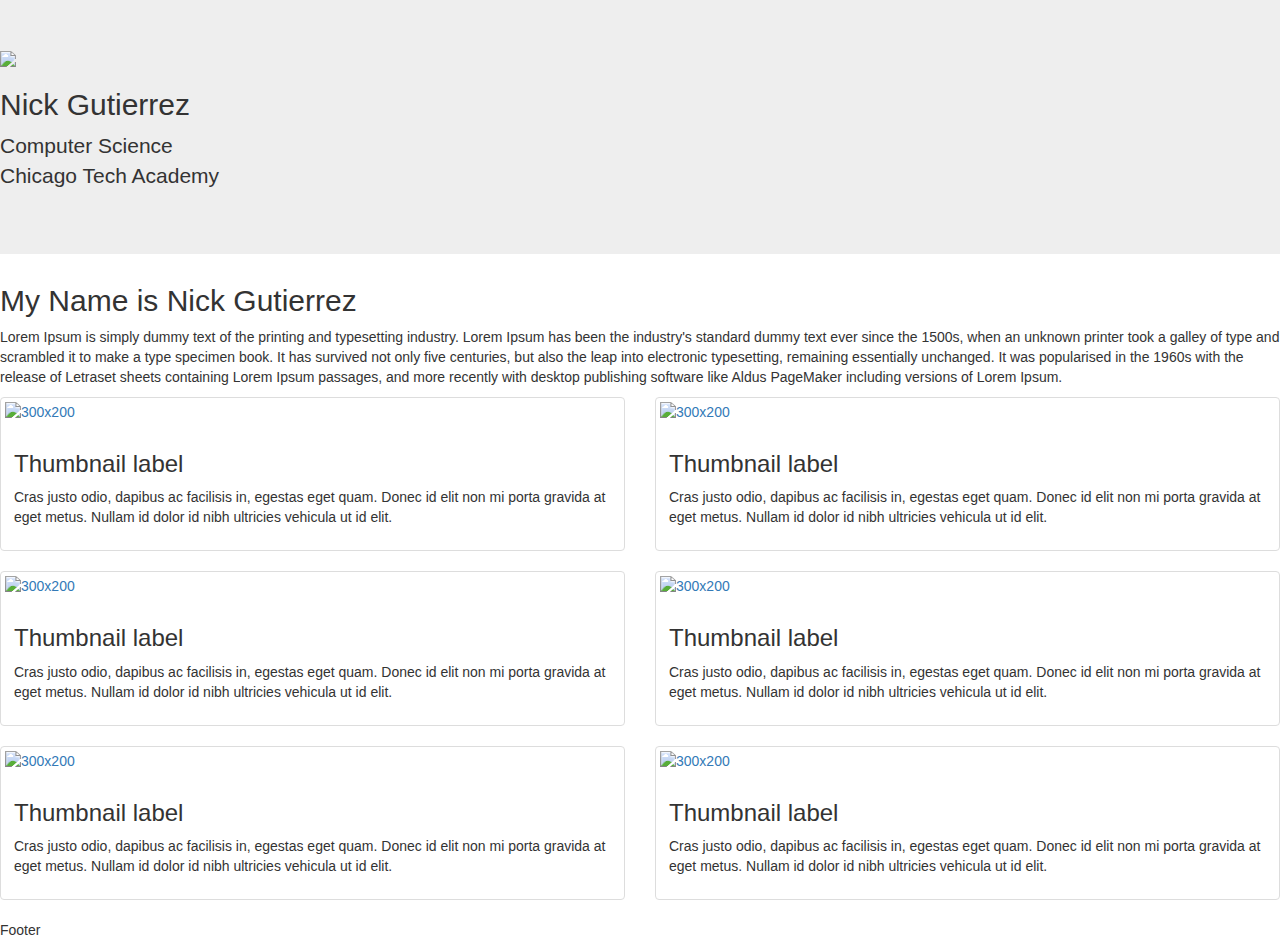
==== index.html @ 5b8cb96d "First commit" ====
<!DOCTYPE html>
<html>
<head>
  <meta charset="utf-8">
  <title>Nick Gutierrez - Portfolio</title>
  <link type="text/css" rel="stylesheet" href="stylesheets/normalize.css"> 
    <!--The link above called "normalize" goes to a CSS page that reset all of the browser defaults. Needs to be on Every Page-->
  <link rel="stylesheet" href="https://maxcdn.bootstrapcdn.com/bootstrap/3.3.5/css/bootstrap.min.css">
    <!--This is the link to the Bootstrap file, via CDN. This means you don't have to download it, it accesses a CSS page from the internet-->
  <link type="text/css" rel="stylesheet" href="stylesheets/landing.css">
    <!--This files goes to the CSS page I provided for the landing page. You can Open it as an example, but DO NOT EDIT IT! Any changes should go on a different CSS document-->
  <link type="text/css" rel="stylesheet" href="stylesheets/style.css">
    <!--This file will be the one that you customize yourself, with your own code.-->
  <link href='https://fonts.googleapis.com/css?family=Audiowide' rel='stylesheet' type='text/css'>
      <!--This link is for the google fonts API, which lets you customize .-->
  <meta name="viewport" content="width=device-width, initial-scale=1">
    <!--This makes the webpage check the size of the device it's on. This lets your page be mobile responsive-->
</head>
<body>
  <div class="jumbotron">
      <div class="portrait_name">
        <img class="portrait" src="http://nickgutierrez.xyz/img/otter.jpg">
        <h2>Nick Gutierrez</h2>
        <p>Computer Science<br>
          Chicago Tech Academy</p>
      </div>
  </div>

<content>
    <article>
        <h2>My Name is Nick Gutierrez</h2>
        <p>Lorem Ipsum is simply dummy text of the printing and typesetting industry. Lorem Ipsum has been the industry's standard dummy text ever since the 1500s, when an unknown printer took a galley of type and scrambled it to make a type specimen book. It has survived not only five centuries, but also the leap into electronic typesetting, remaining essentially unchanged. It was popularised in the 1960s with the release of Letraset sheets containing Lorem Ipsum passages, and more recently with desktop publishing software like Aldus PageMaker including versions of Lorem Ipsum.</p>
    </article>

<div class="thumbnail_space">
<div class="row">
    <div class="col-sm-6 col-md-6">
        <div class="thumbnail">
          <a target="_blank" href=""><img  alt="300x200" src="http://nickgutierrez.xyz/img/filler_image.svg" class="thumbnail_image img-responsive"></a>
            <div class="caption">
                 <h3>Thumbnail label</h3>

                <p>Cras justo odio, dapibus ac facilisis in, egestas eget quam. Donec id
                    elit non mi porta gravida at eget metus. Nullam id dolor id nibh ultricies
                    vehicula ut id elit.</p>

            </div>
        </div>
    </div>
    <div class="col-sm-6 col-md-6">
        <div class="thumbnail">
          <a target="_blank" href=""><img  alt="300x200" src="http://nickgutierrez.xyz/img/filler_image.svg" class="thumbnail_image img-responsive"></a>
            <div class="caption">
                 <h3>Thumbnail label</h3>

                <p>Cras justo odio, dapibus ac facilisis in, egestas eget quam. Donec id
                    elit non mi porta gravida at eget metus. Nullam id dolor id nibh ultricies
                    vehicula ut id elit.</p>

            </div>
        </div>
    </div>
    <div class="col-sm-6 col-md-6">
        <div class="thumbnail">
          <a target="_blank" href=""><img  alt="300x200" src="http://nickgutierrez.xyz/img/filler_image.svg" class="thumbnail_image img-responsive"></a>
            <div class="caption">
                 <h3>Thumbnail label</h3>

                <p>Cras justo odio, dapibus ac facilisis in, egestas eget quam. Donec id
                    elit non mi porta gravida at eget metus. Nullam id dolor id nibh ultricies
                    vehicula ut id elit.</p>

                          </div>
        </div>
    </div>
    <div class="col-sm-6 col-md-6">
        <div class="thumbnail">
          <a target="_blank" href=""><img  alt="300x200" src="http://nickgutierrez.xyz/img/filler_image.svg" class="thumbnail_image img-responsive"></a>
            <div class="caption">
                 <h3>Thumbnail label</h3>

                <p>Cras justo odio, dapibus ac facilisis in, egestas eget quam. Donec id
                    elit non mi porta gravida at eget metus. Nullam id dolor id nibh ultricies
                    vehicula ut id elit.</p>

                          </div>
        </div>
    </div>
    <div class="col-sm-6 col-md-6">
        <div class="thumbnail">
          <a target="_blank" href=""><img  alt="300x200" src="http://nickgutierrez.xyz/img/filler_image.svg" class="thumbnail_image img-responsive"></a>
            <div class="caption">
                 <h3>Thumbnail label</h3>

                <p>Cras justo odio, dapibus ac facilisis in, egestas eget quam. Donec id
                    elit non mi porta gravida at eget metus. Nullam id dolor id nibh ultricies
                    vehicula ut id elit.</p>

                          </div>
        </div>
    </div>
    <div class="col-sm-6 col-md-6">
        <div class="thumbnail">
          <a target="_blank" href=""><img  alt="300x200" src="http://nickgutierrez.xyz/img/filler_image.svg" class="thumbnail_image img-responsive"></a>
            <div class="caption">
                 <h3>Thumbnail label</h3>

                <p>Cras justo odio, dapibus ac facilisis in, egestas eget quam. Donec id
                    elit non mi porta gravida at eget metus. Nullam id dolor id nibh ultricies
                    vehicula ut id elit.</p>

                          </div>
        </div>
    </div>
</div>

</div> <!--End of Row-->
</div><!--End of thumbnail_space-->
</content>

<footer>
    Footer
</footer>
<!--This stuff is the javascript information. The top is for jQuery, the second is Bootstrap, and the 3rd is one one you will edit-->
	<script src="http://code.jquery.com/jquery-1.11.0.min.js" type="text/javascript" charset="utf-8"></script>
	<script src="https://maxcdn.bootstrapcdn.com/bootstrap/3.3.5/js/bootstrap.min.js"></script>
	<script src="js/scripts.js" type="text/javascript" charset="utf-8"></script>
</body>
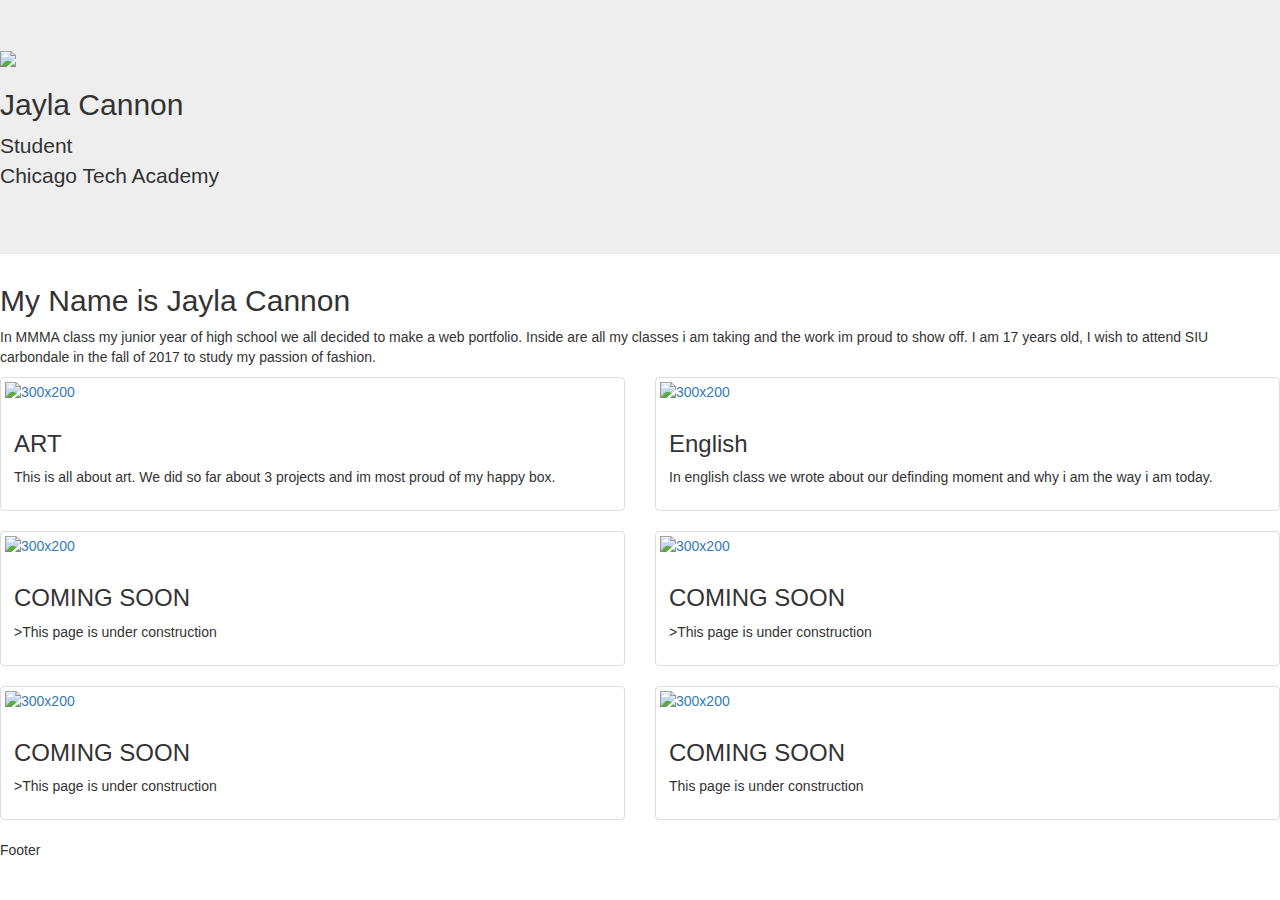
==== commit b8a3e006: "First commit" ====
--- a/index.html
+++ b/index.html
@@ -20,16 +20,16 @@
   <div class="jumbotron">
       <div class="portrait_name">
         <img class="portrait" src="http://nickgutierrez.xyz/img/otter.jpg">
-        <h2>Nick Gutierrez</h2>
-        <p>Computer Science<br>
+        <h2>Jayla Cannon</h2>
+        <p>Student<br>
           Chicago Tech Academy</p>
       </div>
   </div>
 
 <content>
     <article>
-        <h2>My Name is Nick Gutierrez</h2>
-        <p>Lorem Ipsum is simply dummy text of the printing and typesetting industry. Lorem Ipsum has been the industry's standard dummy text ever since the 1500s, when an unknown printer took a galley of type and scrambled it to make a type specimen book. It has survived not only five centuries, but also the leap into electronic typesetting, remaining essentially unchanged. It was popularised in the 1960s with the release of Letraset sheets containing Lorem Ipsum passages, and more recently with desktop publishing software like Aldus PageMaker including versions of Lorem Ipsum.</p>
+        <h2>My Name is Jayla Cannon</h2>
+        <p>In MMMA class my junior year of high school we all decided to make a web portfolio. Inside are all my classes i am taking and the work im proud to show off. I am 17 years old, I wish to attend SIU carbondale in the fall of 2017 to study my passion of fashion. </p>
     </article>
 
 <div class="thumbnail_space">
@@ -38,11 +38,11 @@
         <div class="thumbnail">
           <a target="_blank" href=""><img  alt="300x200" src="http://nickgutierrez.xyz/img/filler_image.svg" class="thumbnail_image img-responsive"></a>
             <div class="caption">
-                 <h3>Thumbnail label</h3>
+                 <h3>ART</h3>
 
-                <p>Cras justo odio, dapibus ac facilisis in, egestas eget quam. Donec id
-                    elit non mi porta gravida at eget metus. Nullam id dolor id nibh ultricies
-                    vehicula ut id elit.</p>
+                <p>This is all about art. We did so far about 3 projects and im most proud of my happy box.
+                    
+                    </p>
 
             </div>
         </div>
@@ -51,11 +51,11 @@
         <div class="thumbnail">
           <a target="_blank" href=""><img  alt="300x200" src="http://nickgutierrez.xyz/img/filler_image.svg" class="thumbnail_image img-responsive"></a>
             <div class="caption">
-                 <h3>Thumbnail label</h3>
+                 <h3>English</h3>
 
-                <p>Cras justo odio, dapibus ac facilisis in, egestas eget quam. Donec id
-                    elit non mi porta gravida at eget metus. Nullam id dolor id nibh ultricies
-                    vehicula ut id elit.</p>
+                <p>In english class we wrote about our definding moment and why i am the way i am today. 
+                    
+                    </p>
 
             </div>
         </div>
@@ -64,11 +64,11 @@
         <div class="thumbnail">
           <a target="_blank" href=""><img  alt="300x200" src="http://nickgutierrez.xyz/img/filler_image.svg" class="thumbnail_image img-responsive"></a>
             <div class="caption">
-                 <h3>Thumbnail label</h3>
+                 <h3>COMING SOON</h3>
 
-                <p>Cras justo odio, dapibus ac facilisis in, egestas eget quam. Donec id
-                    elit non mi porta gravida at eget metus. Nullam id dolor id nibh ultricies
-                    vehicula ut id elit.</p>
+                <p>>This page is under construction
+                   
+                    </p>
 
                           </div>
         </div>
@@ -77,11 +77,9 @@
         <div class="thumbnail">
           <a target="_blank" href=""><img  alt="300x200" src="http://nickgutierrez.xyz/img/filler_image.svg" class="thumbnail_image img-responsive"></a>
             <div class="caption">
-                 <h3>Thumbnail label</h3>
+                 <h3>COMING SOON</h3>
 
-                <p>Cras justo odio, dapibus ac facilisis in, egestas eget quam. Donec id
-                    elit non mi porta gravida at eget metus. Nullam id dolor id nibh ultricies
-                    vehicula ut id elit.</p>
+                <p>>This page is under construction</p>
 
                           </div>
         </div>
@@ -90,11 +88,11 @@
         <div class="thumbnail">
           <a target="_blank" href=""><img  alt="300x200" src="http://nickgutierrez.xyz/img/filler_image.svg" class="thumbnail_image img-responsive"></a>
             <div class="caption">
-                 <h3>Thumbnail label</h3>
+                 <h3>COMING SOON</h3>
 
-                <p>Cras justo odio, dapibus ac facilisis in, egestas eget quam. Donec id
-                    elit non mi porta gravida at eget metus. Nullam id dolor id nibh ultricies
-                    vehicula ut id elit.</p>
+                <p>>This page is under construction
+                    
+                    </p>
 
                           </div>
         </div>
@@ -103,11 +101,11 @@
         <div class="thumbnail">
           <a target="_blank" href=""><img  alt="300x200" src="http://nickgutierrez.xyz/img/filler_image.svg" class="thumbnail_image img-responsive"></a>
             <div class="caption">
-                 <h3>Thumbnail label</h3>
+                 <h3>COMING SOON</h3>
 
-                <p>Cras justo odio, dapibus ac facilisis in, egestas eget quam. Donec id
-                    elit non mi porta gravida at eget metus. Nullam id dolor id nibh ultricies
-                    vehicula ut id elit.</p>
+                <p>This page is under construction
+                    
+                    </p>
 
                           </div>
         </div>
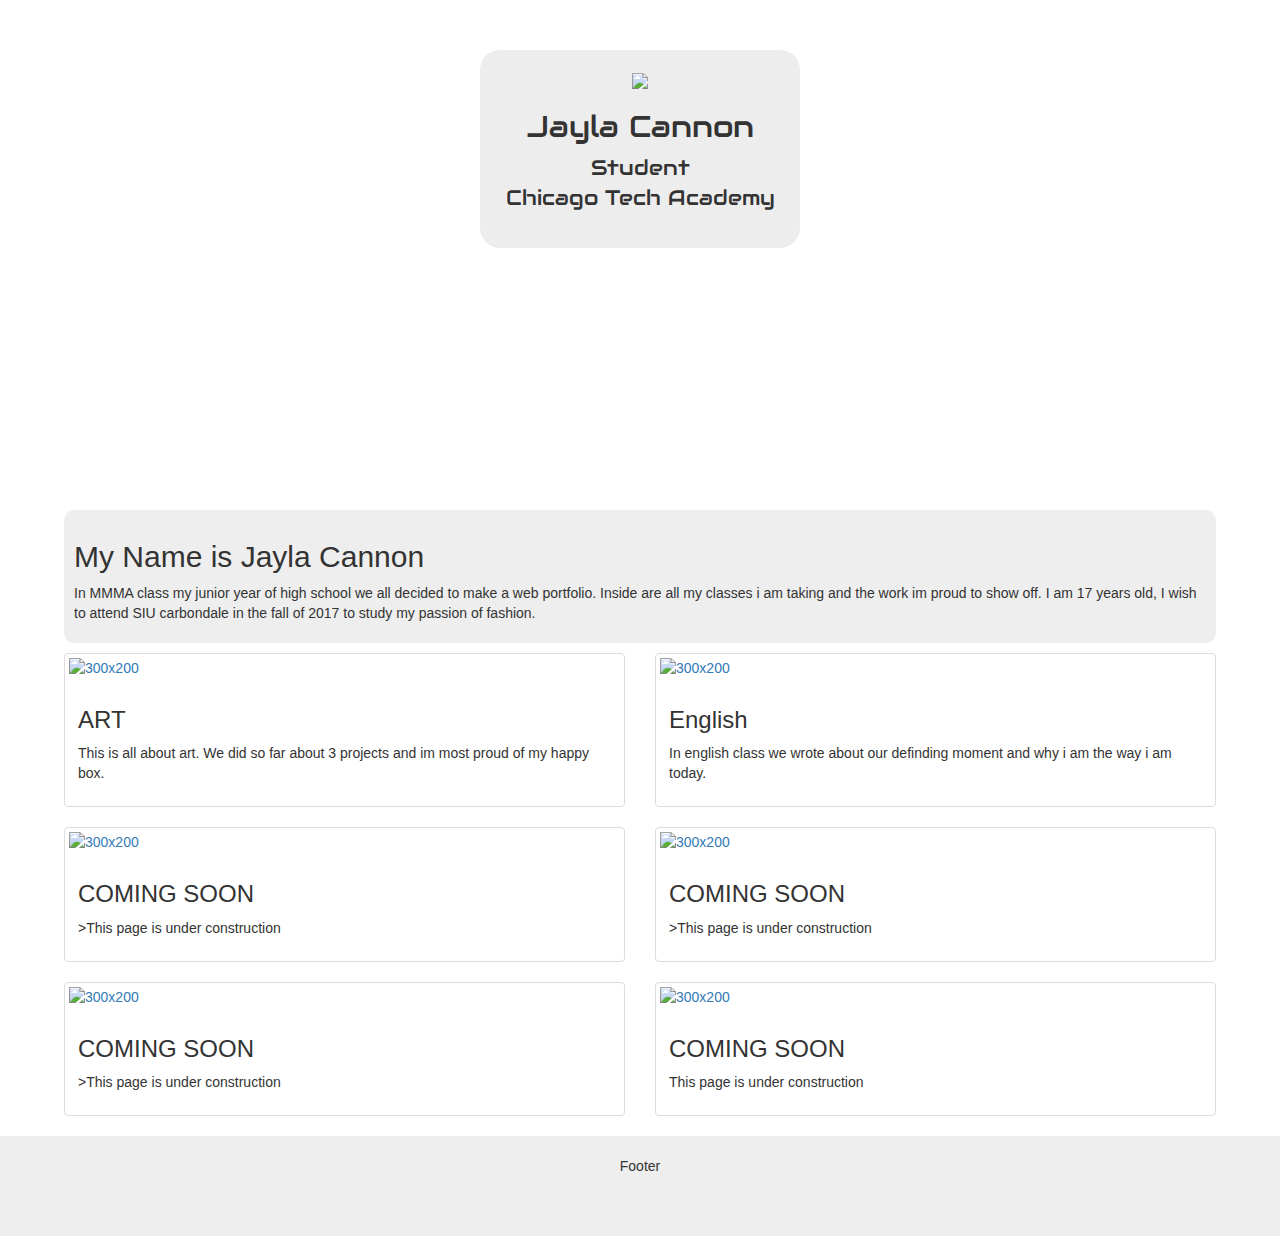
==== commit 031755a1: "First commit" ====
--- a/index.html
+++ b/index.html
@@ -19,7 +19,7 @@
 <body>
   <div class="jumbotron">
       <div class="portrait_name">
-        <img class="portrait" src="http://nickgutierrez.xyz/img/otter.jpg">
+        <img class="portrait" src="http://i1159.photobucket.com/albums/p632/jcannon2/10946468_1605057613050940_189459917_n_zpsy5ewq6pi.jpg">
         <h2>Jayla Cannon</h2>
         <p>Student<br>
           Chicago Tech Academy</p>
--- a/stylesheets/landing.css
+++ b/stylesheets/landing.css
@@ -0,0 +1,102 @@
+/**********************************
+GENERAL
+***********************************/
+
+
+/**********************************
+NAVIGATION 
+***********************************/
+
+
+
+/**********************************
+HEADER
+***********************************/
+
+.portrait{
+    max-width:auto;
+    max-height:250px;
+}
+
+.jumbotron{
+    text-align:center;
+    margin-bottom:10px;
+    height:500px;
+    padding-top:50px;
+}
+
+.portrait_name{
+    width:320px;
+    margin:0 auto;
+    padding:20px;
+    border-radius:20px;
+}
+
+/**********************************
+MAIN CONTENT
+***********************************/
+.thumbnail_space{
+    max-width:90%;
+    margin:0 auto;
+}
+
+.thumbnail_image{
+  max-height:200px;
+  max-width:242px;
+}
+
+article{
+    width:90%;
+    margin:0 auto;
+    padding:10px;
+    border-radius:10px;
+    margin-bottom:10px;
+}
+
+/**********************************
+FOOTER - Layout and Sizing
+***********************************/
+footer{
+    height:100px;
+    text-align:center;
+    padding:20px;
+}
+
+/**********************************
+PAGE: _______
+***********************************/
+
+
+
+/**********************************
+FONTS
+***********************************/
+.portrait_name{
+    font-family: 'Audiowide', cursive;
+}
+
+/**********************************
+COLORS and BACKGROUNDS
+Color 1:
+Color 1:
+Color 1:
+Color 1:
+Color 1:
+***********************************/
+
+article{
+    background:#eee;
+}
+
+footer{
+    background:#eee;
+}
+
+.jumbotron{
+  background: url('https://picjumbo.imgix.net/HNCK8910.jpg?q=40&w=1650&sharp=30') no-repeat center;
+  background-size: cover;
+}
+
+.portrait_name{
+    background: rgba(230, 230, 230, 0.7);
+}--- a/stylesheets/style.css
+++ b/stylesheets/style.css
@@ -0,0 +1,52 @@
+/*
+  Built Mobile First: All Generic sizing and layouts are placed in main part of CSS. 
+  All sizing and layout changes specific to screen sizes is down in media-query area.
+  All color based things are seperate to allow for tweaking later out.
+*/
+
+/**********************************
+GENERAL
+***********************************/
+
+
+/**********************************
+NAVIGATION 
+***********************************/
+
+
+
+/**********************************
+HEADER
+***********************************/
+
+
+/**********************************
+MAIN CONTENT
+***********************************/
+
+
+/**********************************
+FOOTER - Layout and Sizing
+***********************************/
+
+
+/**********************************
+PAGE: _______
+***********************************/
+
+
+
+/**********************************
+FONTS
+***********************************/
+
+
+
+/**********************************
+COLORS and BACKGROUNDS
+Color 1:
+Color 1:
+Color 1:
+Color 1:
+Color 1:
+***********************************/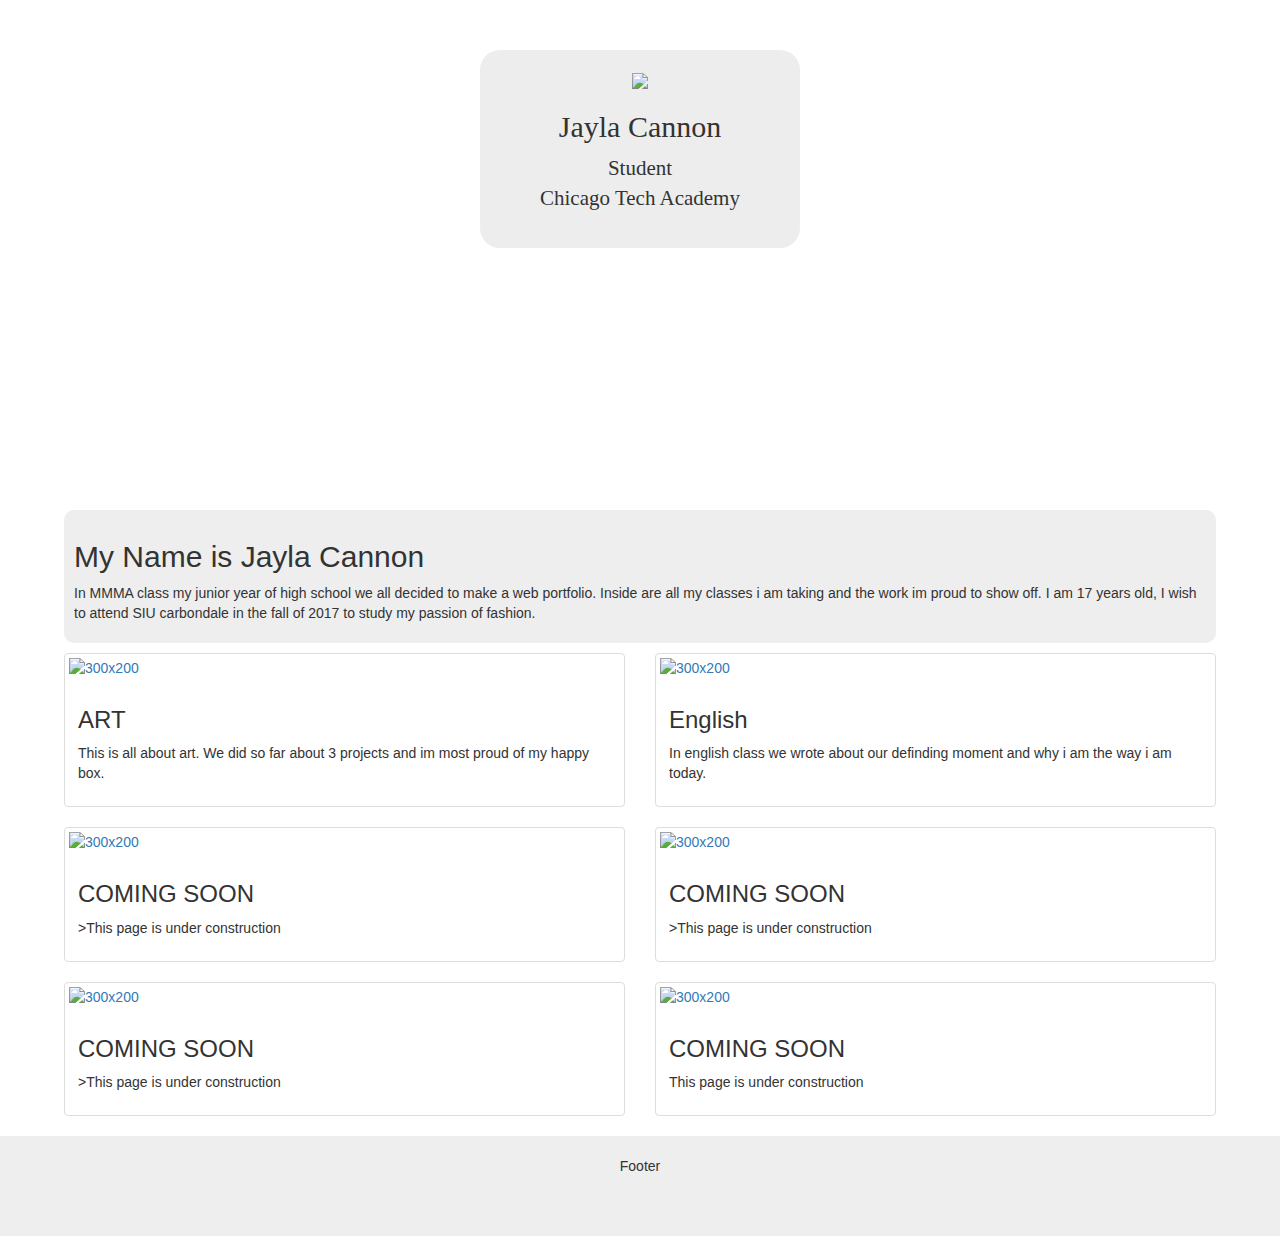
==== commit b39ede84: "First commit" ====
--- a/index.html
+++ b/index.html
@@ -2,7 +2,7 @@
 <html>
 <head>
   <meta charset="utf-8">
-  <title>Nick Gutierrez - Portfolio</title>
+  <title>Jayla Cannon - Portfolio</title>
   <link type="text/css" rel="stylesheet" href="stylesheets/normalize.css"> 
     <!--The link above called "normalize" goes to a CSS page that reset all of the browser defaults. Needs to be on Every Page-->
   <link rel="stylesheet" href="https://maxcdn.bootstrapcdn.com/bootstrap/3.3.5/css/bootstrap.min.css">
@@ -36,8 +36,9 @@
 <div class="row">
     <div class="col-sm-6 col-md-6">
         <div class="thumbnail">
-          <a target="_blank" href=""><img  alt="300x200" src="http://nickgutierrez.xyz/img/filler_image.svg" class="thumbnail_image img-responsive"></a>
+          <a target="_blank" href=""><img  alt="300x200" src="http://i1159.photobucket.com/albums/p632/jcannon2/download_zpstkvwrv8j.jpg" class="thumbnail_image img-responsive"></a>
             <div class="caption">
+              
                  <h3>ART</h3>
 
                 <p>This is all about art. We did so far about 3 projects and im most proud of my happy box.
@@ -49,7 +50,7 @@
     </div>
     <div class="col-sm-6 col-md-6">
         <div class="thumbnail">
-          <a target="_blank" href=""><img  alt="300x200" src="http://nickgutierrez.xyz/img/filler_image.svg" class="thumbnail_image img-responsive"></a>
+          <a target="_blank" href=""><img  alt="300x200" src="http://i1159.photobucket.com/albums/p632/jcannon2/american-vs-british-english_zps82corrda.jpg" class="thumbnail_image img-responsive"></a>
             <div class="caption">
                  <h3>English</h3>
 
--- a/stylesheets/landing.css
+++ b/stylesheets/landing.css
@@ -72,7 +72,7 @@
 FONTS
 ***********************************/
 .portrait_name{
-    font-family: 'Audiowide', cursive;
+    font-family: 'Normal 400 Italic', cursive;
 }
 
 /**********************************
@@ -93,7 +93,7 @@
 }
 
 .jumbotron{
-  background: url('https://picjumbo.imgix.net/HNCK8910.jpg?q=40&w=1650&sharp=30') no-repeat center;
+  background: url('http://i1159.photobucket.com/albums/p632/jcannon2/NYCWardrobeStylist_zpsdm2qyddh.png') no-repeat center;
   background-size: cover;
 }
 
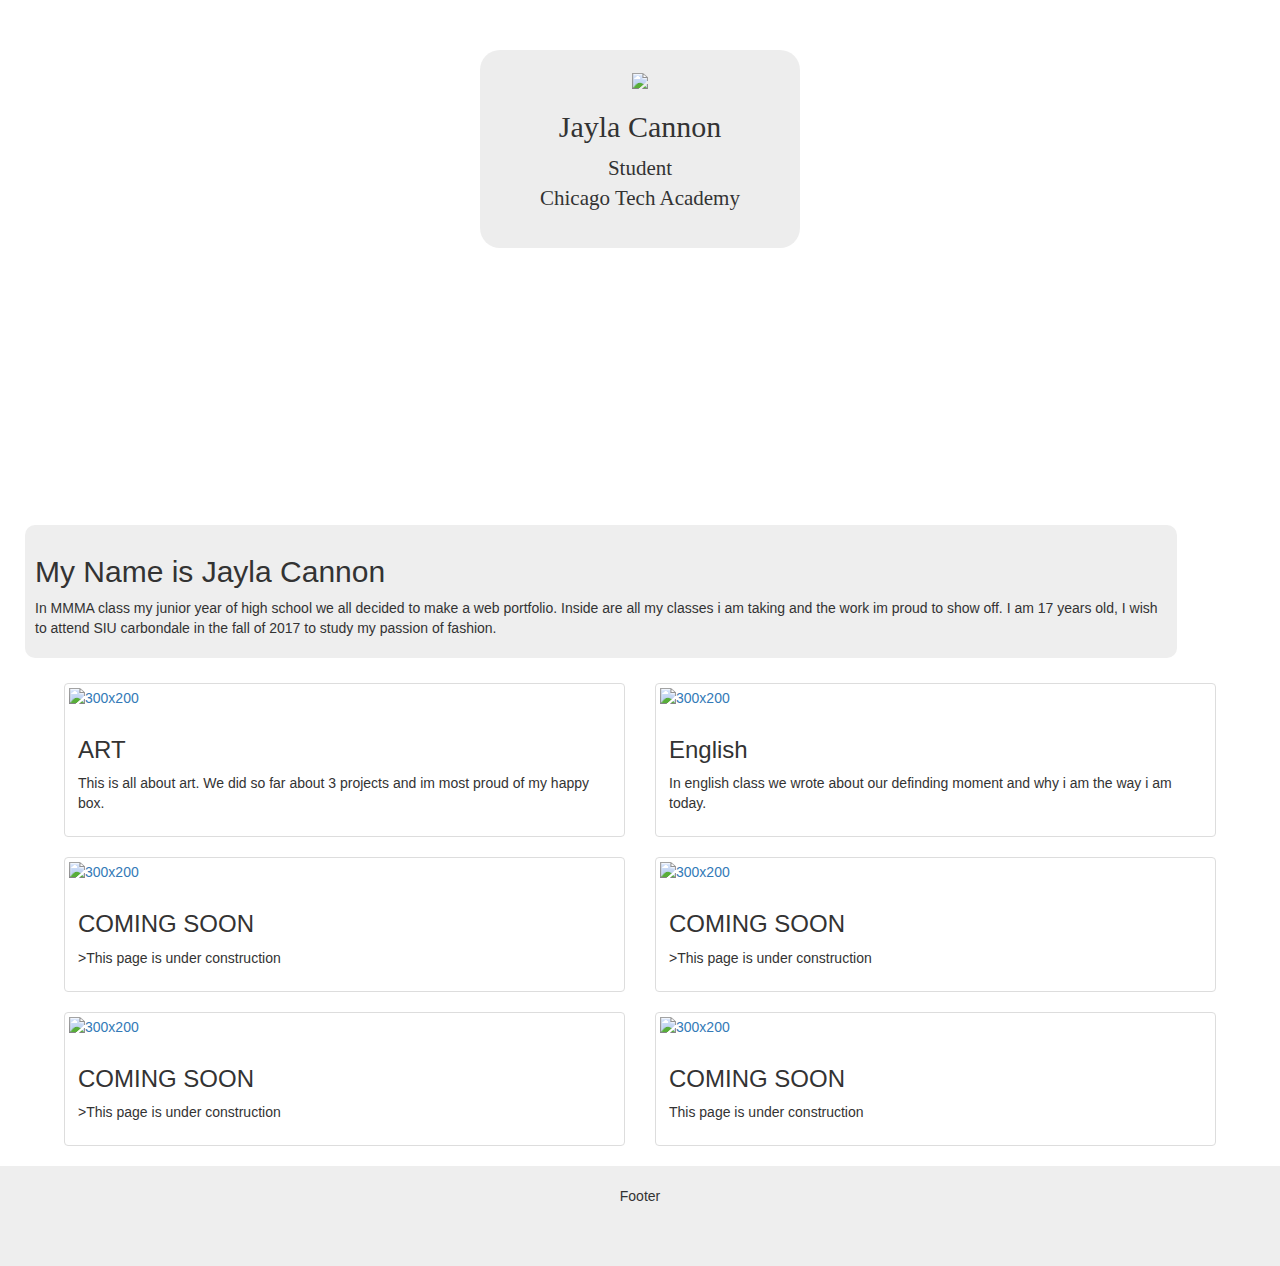
==== commit ff9fcc3b: "First commit" ====
--- a/index.html
+++ b/index.html
@@ -36,7 +36,7 @@
 <div class="row">
     <div class="col-sm-6 col-md-6">
         <div class="thumbnail">
-          <a target="_blank" href=""><img  alt="300x200" src="http://i1159.photobucket.com/albums/p632/jcannon2/download_zpstkvwrv8j.jpg" class="thumbnail_image img-responsive"></a>
+          <a target="_blank" href="art.html"><img  alt="300x200" src="http://i1159.photobucket.com/albums/p632/jcannon2/download_zpstkvwrv8j.jpg" class="thumbnail_image img-responsive"></a>
             <div class="caption">
               
                  <h3>ART</h3>
--- a/stylesheets/style.css
+++ b/stylesheets/style.css
@@ -23,7 +23,10 @@
 /**********************************
 MAIN CONTENT
 ***********************************/
-
+article {
+    margin: 25px;
+    padding: 10px;
+    border-radius:10px;
 
 /**********************************
 FOOTER - Layout and Sizing
@@ -44,8 +47,8 @@
 
 /**********************************
 COLORS and BACKGROUNDS
-Color 1:
-Color 1:
+Orange: #FF530D
+Blue: #286BFF
 Color 1:
 Color 1:
 Color 1:
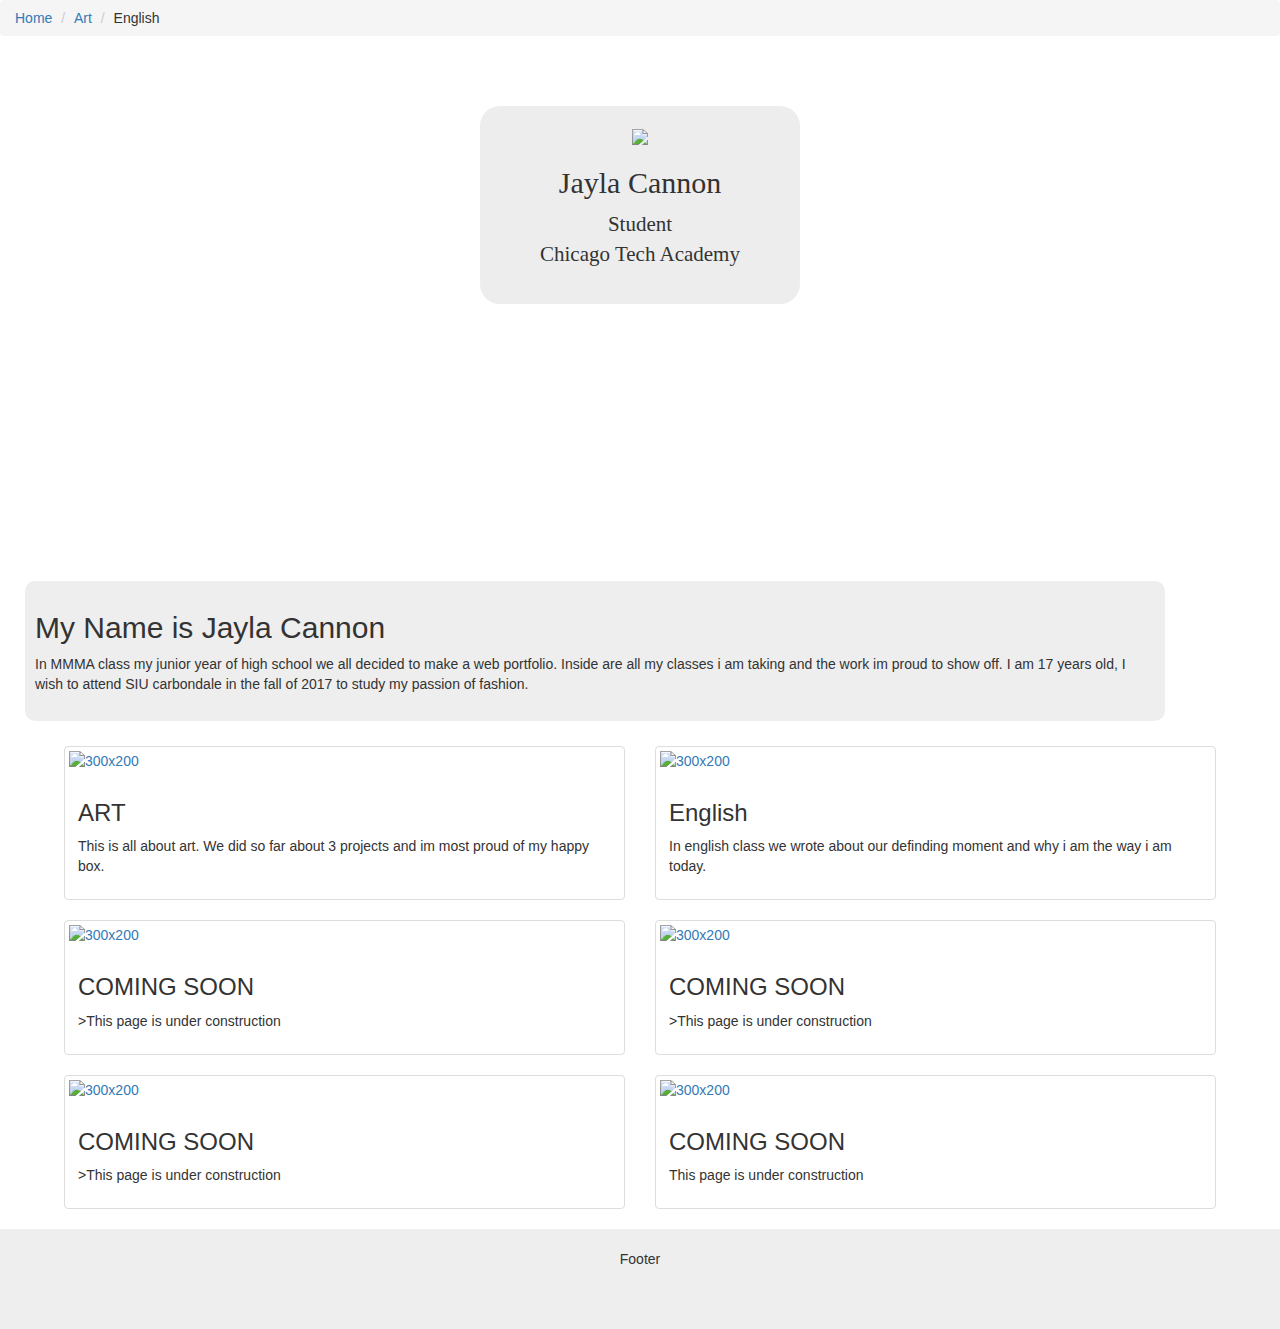
==== commit ce3faf01: "First commit" ====
--- a/index.html
+++ b/index.html
@@ -16,6 +16,11 @@
   <meta name="viewport" content="width=device-width, initial-scale=1">
     <!--This makes the webpage check the size of the device it's on. This lets your page be mobile responsive-->
 </head>
+<ol class="breadcrumb">
+  <li><a href="index.html">Home</a></li>
+  <li><a href="art.html">Art</a></li>
+  <li class="english.html">English</li>
+</ol>
 <body>
   <div class="jumbotron">
       <div class="portrait_name">
@@ -25,13 +30,11 @@
           Chicago Tech Academy</p>
       </div>
   </div>
-
 <content>
     <article>
         <h2>My Name is Jayla Cannon</h2>
         <p>In MMMA class my junior year of high school we all decided to make a web portfolio. Inside are all my classes i am taking and the work im proud to show off. I am 17 years old, I wish to attend SIU carbondale in the fall of 2017 to study my passion of fashion. </p>
     </article>
-
 <div class="thumbnail_space">
 <div class="row">
     <div class="col-sm-6 col-md-6">
@@ -48,6 +51,8 @@
             </div>
         </div>
     </div>
+    <!-- Clearfix for different size thumbnails -->
+  <div class="clearfix visible-xs-block"></div>
     <div class="col-sm-6 col-md-6">
         <div class="thumbnail">
           <a target="_blank" href=""><img  alt="300x200" src="http://i1159.photobucket.com/albums/p632/jcannon2/american-vs-british-english_zps82corrda.jpg" class="thumbnail_image img-responsive"></a>
@@ -85,6 +90,8 @@
                           </div>
         </div>
     </div>
+    <!-- Clearfix for different size thumbnails -->
+  <div class="clearfix visible-xs-block"></div>
     <div class="col-sm-6 col-md-6">
         <div class="thumbnail">
           <a target="_blank" href=""><img  alt="300x200" src="http://nickgutierrez.xyz/img/filler_image.svg" class="thumbnail_image img-responsive"></a>
--- a/stylesheets/style.css
+++ b/stylesheets/style.css
@@ -27,7 +27,17 @@
     margin: 25px;
     padding: 10px;
     border-radius:10px;
+    height:140px;
+    width:1140px;
 
+}
+.artbox {
+  margin:25px;
+  padding:10px;
+  border-radius:10px;
+  height:140px;
+  width:140px;
+}
 /**********************************
 FOOTER - Layout and Sizing
 ***********************************/
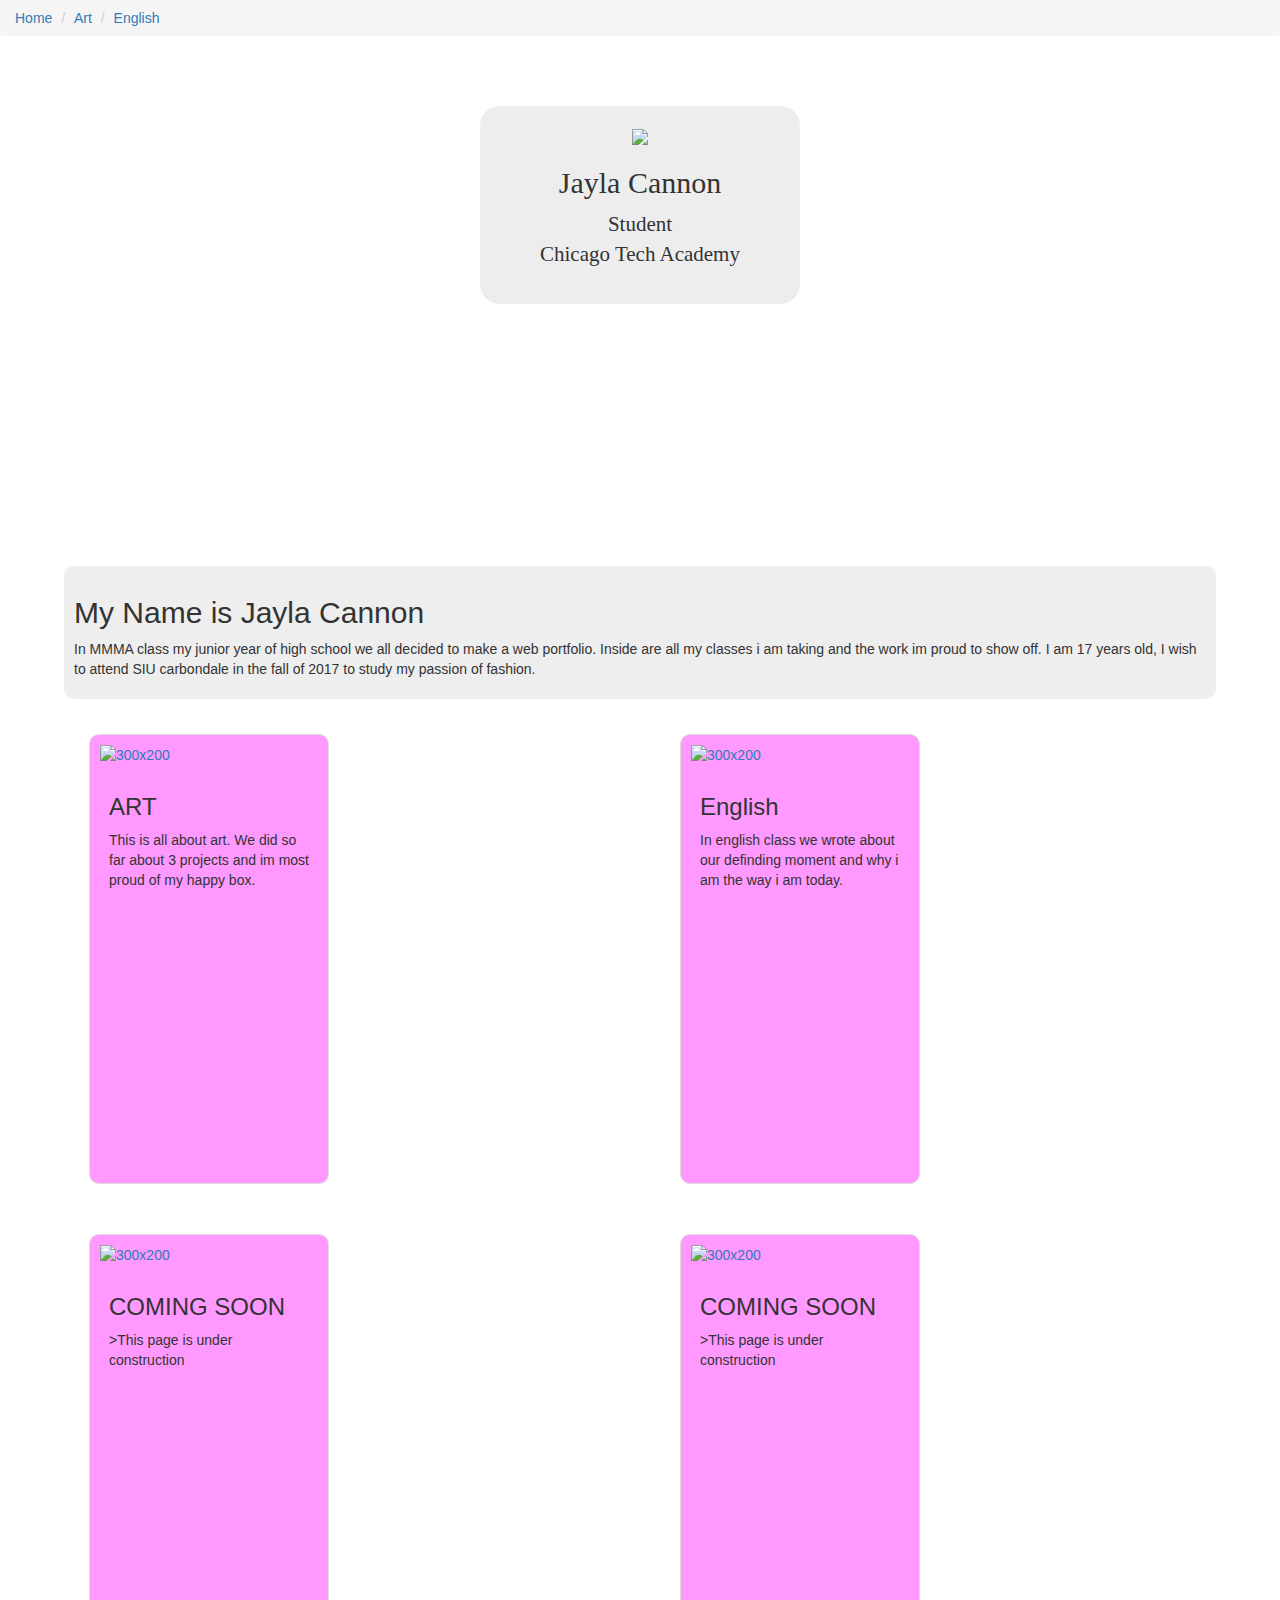
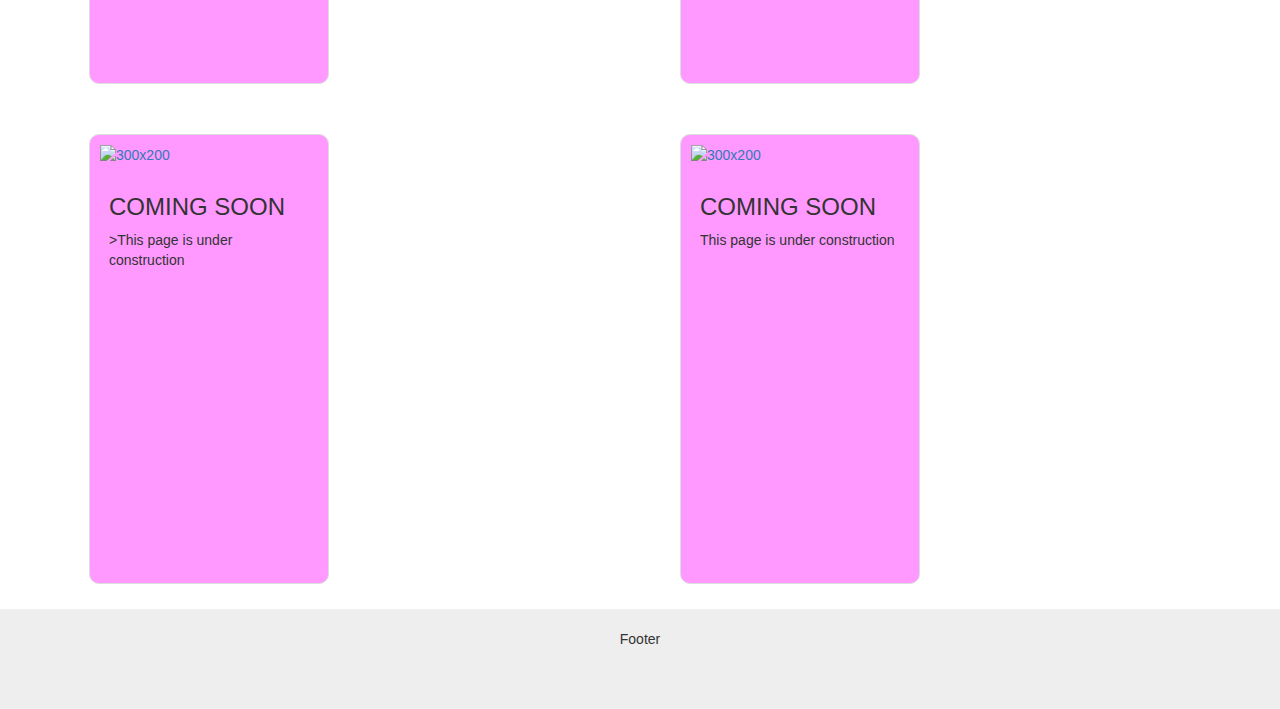
==== commit 015b267c: "NOTE" ====
--- a/index.html
+++ b/index.html
@@ -19,7 +19,7 @@
 <ol class="breadcrumb">
   <li><a href="index.html">Home</a></li>
   <li><a href="art.html">Art</a></li>
-  <li class="english.html">English</li>
+  <li><a href="english.html">English</a></li>
 </ol>
 <body>
   <div class="jumbotron">
--- a/stylesheets/style.css
+++ b/stylesheets/style.css
@@ -23,21 +23,23 @@
 /**********************************
 MAIN CONTENT
 ***********************************/
-article {
+.thumbnail {
     margin: 25px;
     padding: 10px;
     border-radius:10px;
-    height:140px;
-    width:1140px;
+    height:450px;
+    width:240px;
+}
+    
+.thumbnail {
+  background-color:#ff99ff;
+}
 
+.column {
+ background-color:#cc99ff;
 }
-.artbox {
-  margin:25px;
-  padding:10px;
-  border-radius:10px;
-  height:140px;
-  width:140px;
-}
+    
+
 /**********************************
 FOOTER - Layout and Sizing
 ***********************************/
@@ -56,7 +58,7 @@
 
 
 /**********************************
-COLORS and BACKGROUNDS
+
 Orange: #FF530D
 Blue: #286BFF
 Color 1:
